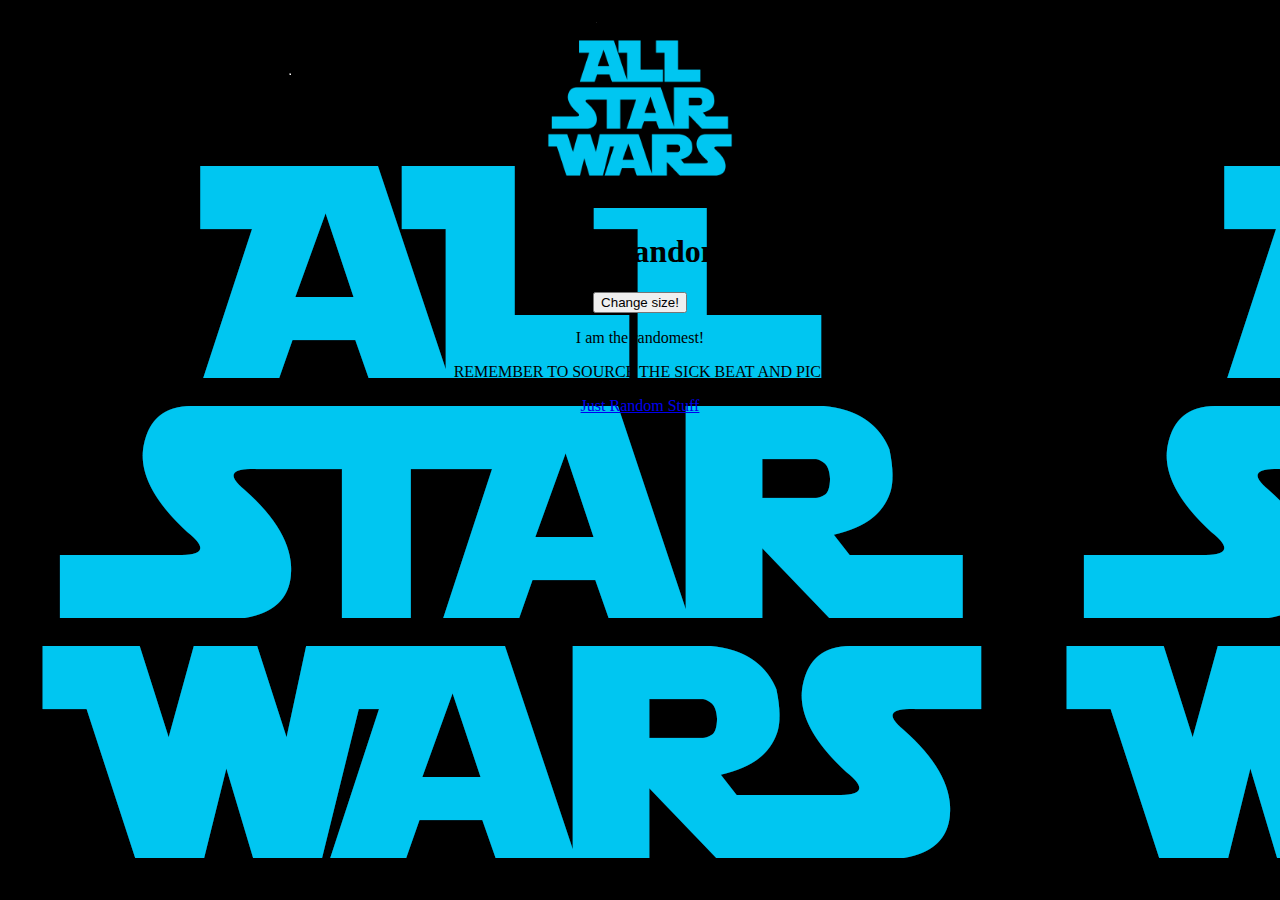
==== index.html @ e654e721 "adding more features" ====
<!DOCTYPE html>
<html lang="en">
<head>
	<!--Linking css, pages, and scripts-->
	<link rel="stylesheet" type="text/css" href="main.css">
	<link href="page.html">
	<script src="script.js"></script>
	<title>Adonis Pujols</title>
</head>
	<body>
		<!--mouse makes image bigger/smaller -->
		<img onmouseover="enlarge(this)" onmouseout="minimize(this)" src ="allstarwars.png" alt="Star Wars" width="200" height="200">
		<!--Introduction-->
		<h1 id="coolbutton">Mr. Random</h1>
		<button type="button" onClick="changeSize()">Change size!</button>
		<p>I am the randomest!</p>
		<p>REMEMBER TO SOURCE THE SICK BEAT AND PIC!</p>
			<a href="page.html">Just Random Stuff </a>
	</body>
</html>
---- main.css ----
body{
	background-image: url("allstarwars.png"); 
	text-align: center;
	font-family: "Lucida Console";
}
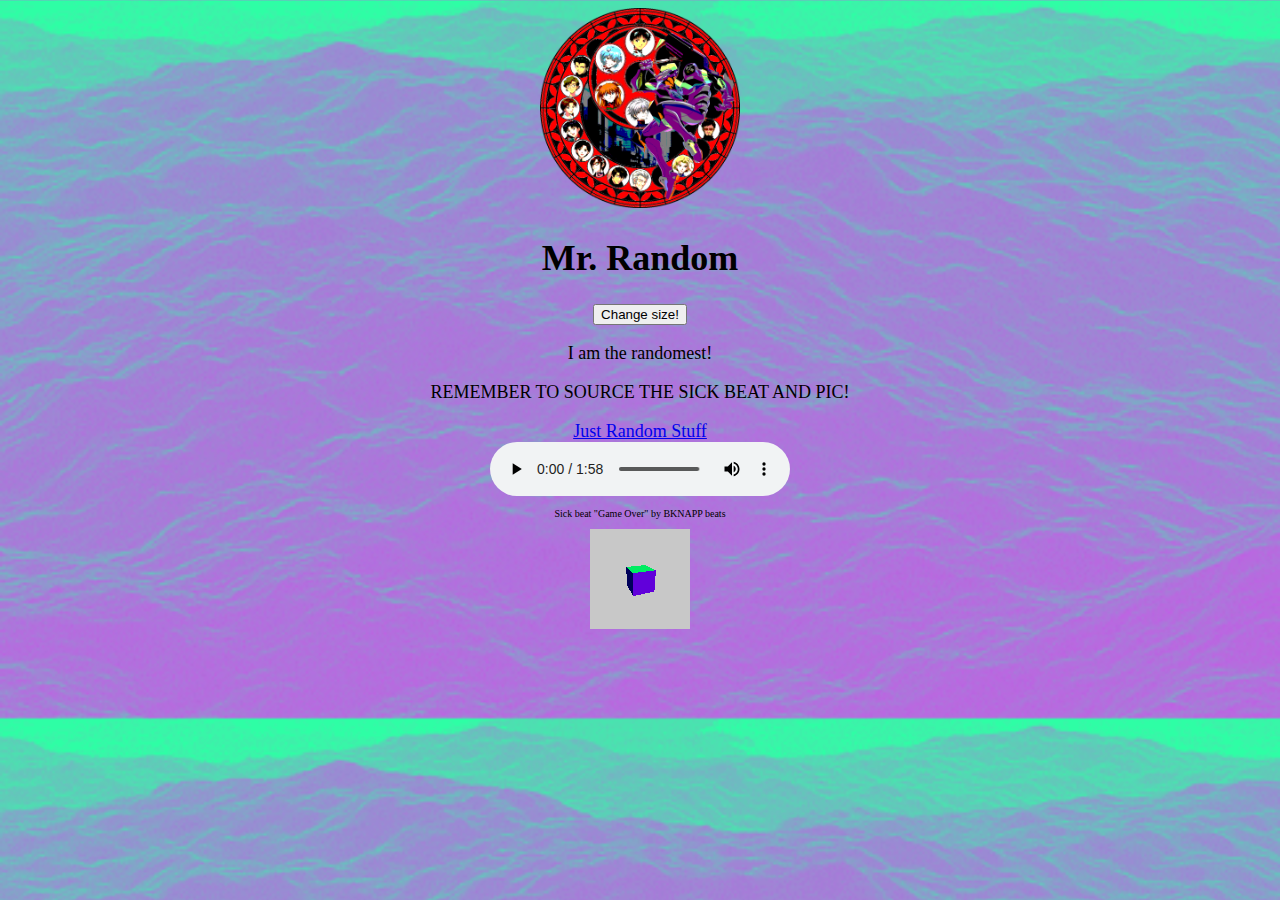
==== commit 11a24fb4: "First major update" ====
--- a/index.html
+++ b/index.html
@@ -1,20 +1,43 @@
+<!--WEBSITE PLAN:
+1. Construct basic site (disable javascript)
+2. Give it p5 visuals (2D).
+3. Add bootstrap.
+4. THEN try adding p5 WebGl!-->
 <!DOCTYPE html>
 <html lang="en">
 <head>
 	<!--Linking css, pages, and scripts-->
 	<link rel="stylesheet" type="text/css" href="main.css">
 	<link href="page.html">
+	<script src="p5.min.js"></script>
 	<script src="script.js"></script>
 	<title>Adonis Pujols</title>
 </head>
 	<body>
 		<!--mouse makes image bigger/smaller -->
-		<img onmouseover="enlarge(this)" onmouseout="minimize(this)" src ="allstarwars.png" alt="Star Wars" width="200" height="200">
+		<div class="img">
+			<img id= "mainPic" onmouseover="enlarge(this)" onmouseout="minimize(this)" src ="station_of_awakening__neon_genesis__evangelion_by_4xeyes1987-d5jlrra.png" alt="Animu stuff">
+		</div>
 		<!--Introduction-->
-		<h1 id="coolbutton">Mr. Random</h1>
-		<button type="button" onClick="changeSize()">Change size!</button>
-		<p>I am the randomest!</p>
-		<p>REMEMBER TO SOURCE THE SICK BEAT AND PIC!</p>
-			<a href="page.html">Just Random Stuff </a>
+		<div class="intro">
+			<div class="header">
+				<h1 id="coolbutton">Mr. Random</h1>
+				<button class="button" type="button" onClick="changeSize()">Change size!</button>
+			</div>
+			<!--Content-->
+			<div class ="content">
+				<p>I am the randomest!</p>
+				<p>REMEMBER TO SOURCE THE SICK BEAT AND PIC!</p>
+				<a href="page.html">Just Random Stuff </a>
+			</div>
+			<!--Beat-->
+			<div class="beat">
+				<audio controls autoplay loop>
+ 					<source src="Game Over by BKNAPP beats_soundcloud.mp3" type="audio/mpeg">
+					Your browser does not support the audio element. Upgrade, man!
+					</audio>
+				<p>Sick beat "Game Over" by BKNAPP beats</p>
+			</div>
+		</div>
 	</body>
 </html>--- a/main.css
+++ b/main.css
@@ -1,5 +1,21 @@
 body{
-	background-image: url("allstarwars.png"); 
+	background-image: url("vaporwave.gif");
+	/*Makes gif cover whole page regardless of system */
+	    -webkit-background-size: cover;
+        -moz-background-size: cover;
+        -o-background-size: cover;
+        background-size: cover; 
 	text-align: center;
+	font-size: 18px;
 	font-family: "Lucida Console";
+}
+.button{
+	cursor: pointer;
+}
+.beat{
+	font-size: 10px;
+}
+#mainPic{
+	width: 200px;
+	height: 200px;
 }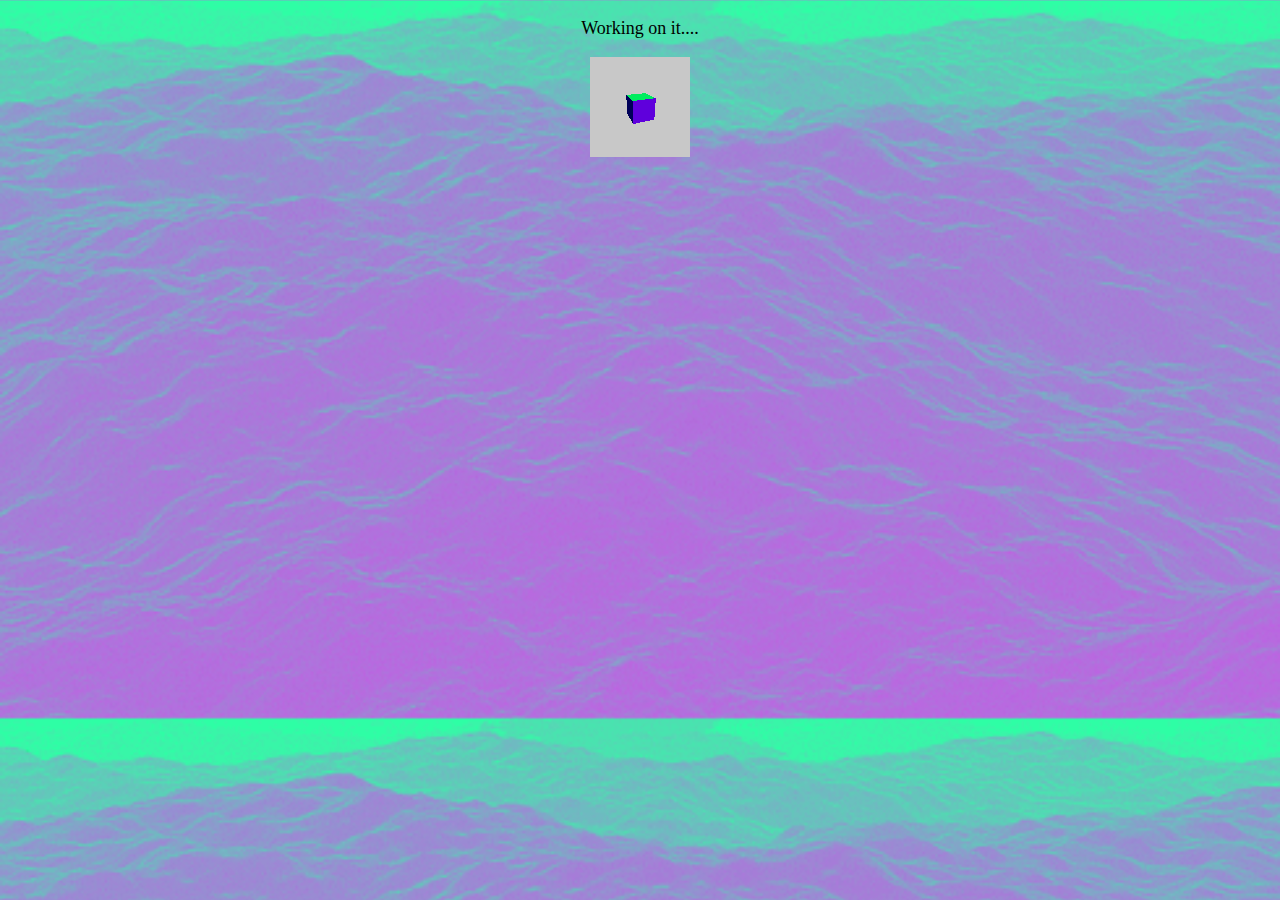
==== commit 9a522377: "Working on it ..." ====
--- a/index.html
+++ b/index.html
@@ -15,22 +15,22 @@
 </head>
 	<body>
 		<!--mouse makes image bigger/smaller -->
-		<div class="img">
+		<!--<div class="img">
 			<img id= "mainPic" onmouseover="enlarge(this)" onmouseout="minimize(this)" src ="station_of_awakening__neon_genesis__evangelion_by_4xeyes1987-d5jlrra.png" alt="Animu stuff">
 		</div>
-		<!--Introduction-->
+		<!--Introduction--
 		<div class="intro">
 			<div class="header">
 				<h1 id="coolbutton">Mr. Random</h1>
 				<button class="button" type="button" onClick="changeSize()">Change size!</button>
 			</div>
-			<!--Content-->
+			<!--Content--
 			<div class ="content">
 				<p>I am the randomest!</p>
 				<p>REMEMBER TO SOURCE THE SICK BEAT AND PIC!</p>
 				<a href="page.html">Just Random Stuff </a>
 			</div>
-			<!--Beat-->
+			<!--Beat--
 			<div class="beat">
 				<audio controls autoplay loop>
  					<source src="Game Over by BKNAPP beats_soundcloud.mp3" type="audio/mpeg">
@@ -38,6 +38,7 @@
 					</audio>
 				<p>Sick beat "Game Over" by BKNAPP beats</p>
 			</div>
-		</div>
+		</div>-->
+		<p> Working on it....</p>
 	</body>
-</html>+</html>
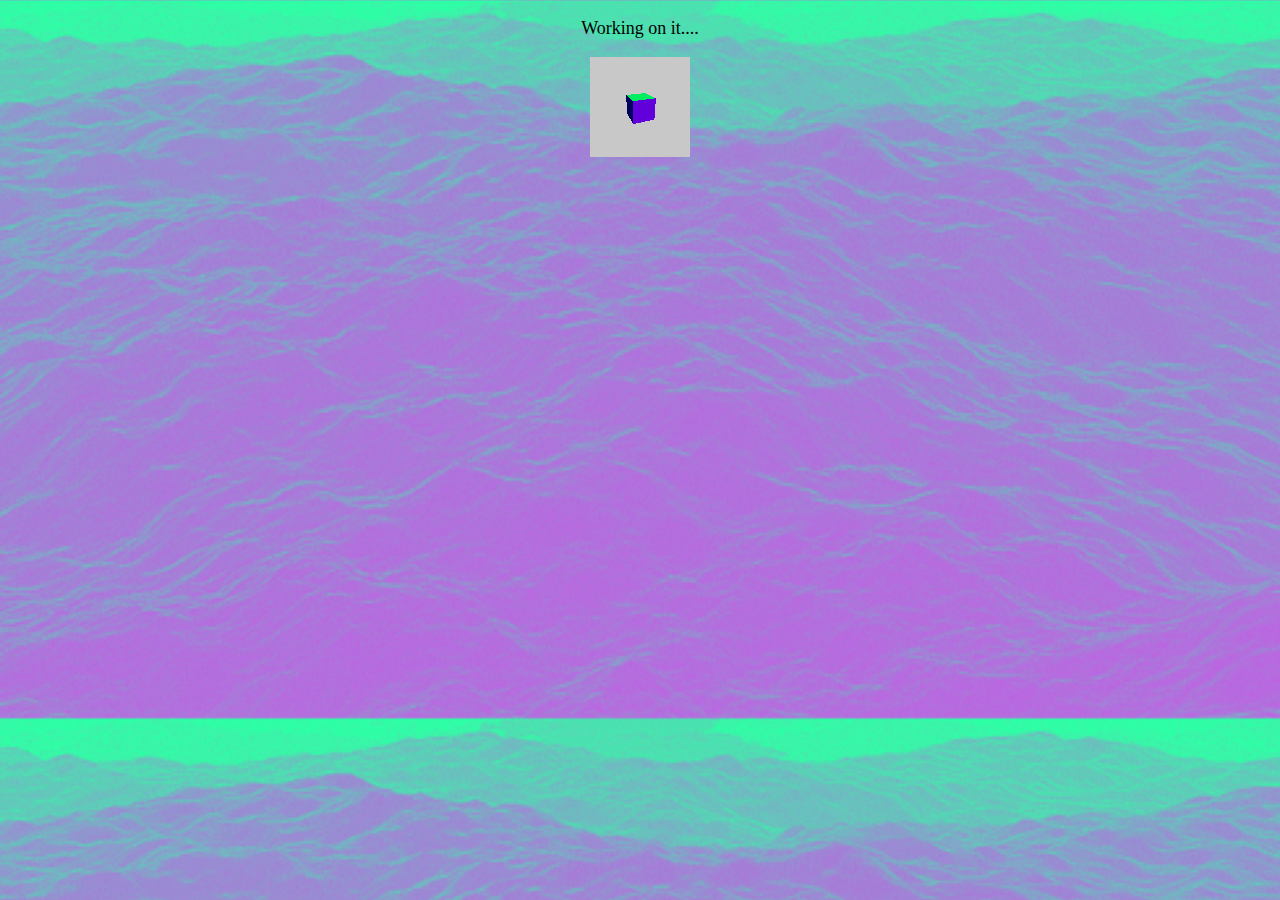
==== commit 0462b0ee: "Linking to earthchant" ====
--- a/index.html
+++ b/index.html
@@ -28,7 +28,7 @@
 			<div class ="content">
 				<p>I am the randomest!</p>
 				<p>REMEMBER TO SOURCE THE SICK BEAT AND PIC!</p>
-				<a href="page.html">Just Random Stuff </a>
+				<a href="earthChant/index.html">Just Random Stuff </a>
 			</div>
 			<!--Beat--
 			<div class="beat">
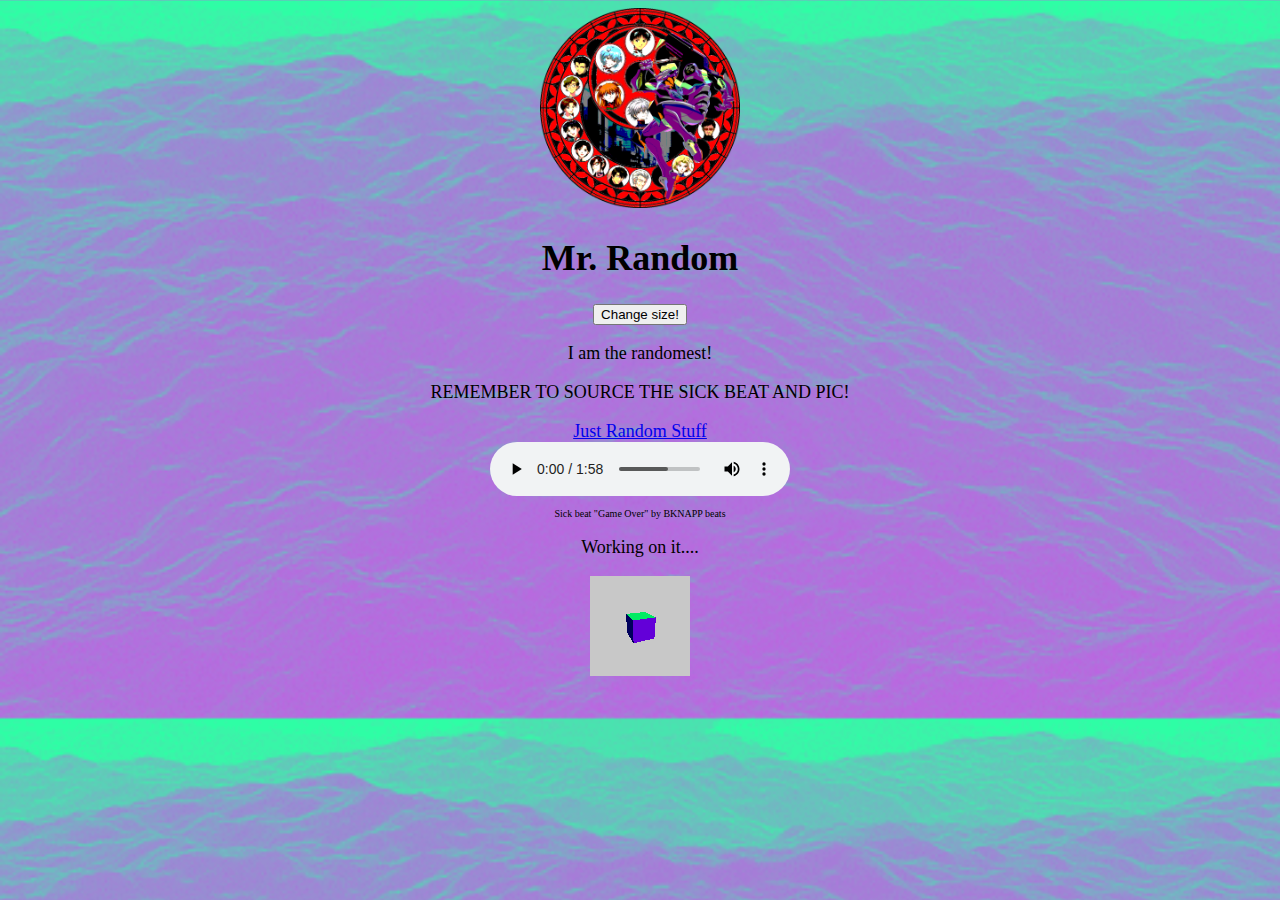
==== commit 788f20e7: "Uncommenting" ====
--- a/index.html
+++ b/index.html
@@ -15,22 +15,22 @@
 </head>
 	<body>
 		<!--mouse makes image bigger/smaller -->
-		<!--<div class="img">
+		<div class="img">
 			<img id= "mainPic" onmouseover="enlarge(this)" onmouseout="minimize(this)" src ="station_of_awakening__neon_genesis__evangelion_by_4xeyes1987-d5jlrra.png" alt="Animu stuff">
 		</div>
-		<!--Introduction--
+		<!--Introduction-->
 		<div class="intro">
 			<div class="header">
 				<h1 id="coolbutton">Mr. Random</h1>
 				<button class="button" type="button" onClick="changeSize()">Change size!</button>
 			</div>
-			<!--Content--
+			<!--Content-->
 			<div class ="content">
 				<p>I am the randomest!</p>
 				<p>REMEMBER TO SOURCE THE SICK BEAT AND PIC!</p>
 				<a href="earthChant/index.html">Just Random Stuff </a>
 			</div>
-			<!--Beat--
+			<!--Beat-->
 			<div class="beat">
 				<audio controls autoplay loop>
  					<source src="Game Over by BKNAPP beats_soundcloud.mp3" type="audio/mpeg">
@@ -38,7 +38,7 @@
 					</audio>
 				<p>Sick beat "Game Over" by BKNAPP beats</p>
 			</div>
-		</div>-->
+		</div>
 		<p> Working on it....</p>
 	</body>
 </html>
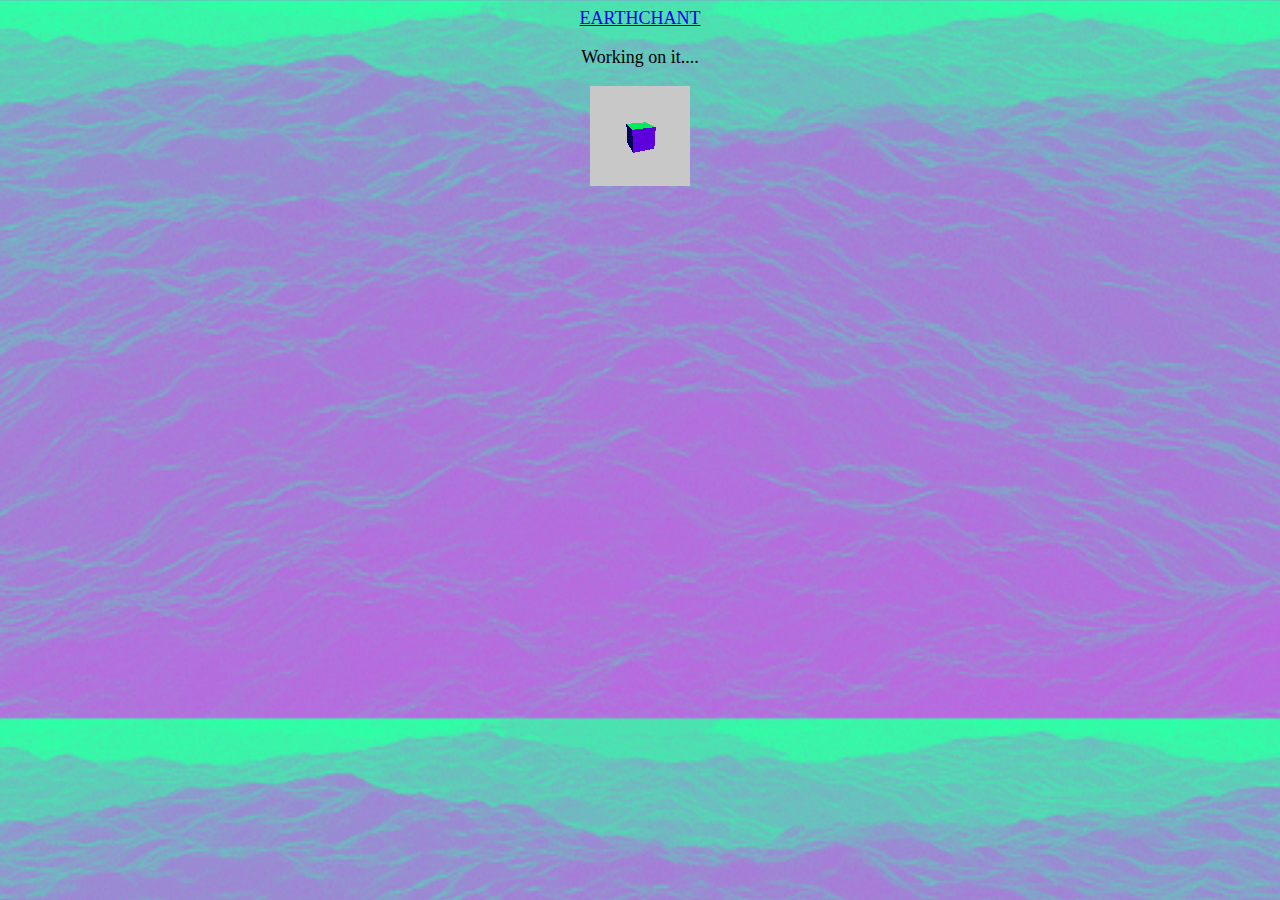
==== commit 31093747: "Update index.html" ====
--- a/index.html
+++ b/index.html
@@ -15,10 +15,10 @@
 </head>
 	<body>
 		<!--mouse makes image bigger/smaller -->
-		<div class="img">
+		<!-- <div class="img">
 			<img id= "mainPic" onmouseover="enlarge(this)" onmouseout="minimize(this)" src ="station_of_awakening__neon_genesis__evangelion_by_4xeyes1987-d5jlrra.png" alt="Animu stuff">
 		</div>
-		<!--Introduction-->
+		<!--Introduction
 		<div class="intro">
 			<div class="header">
 				<h1 id="coolbutton">Mr. Random</h1>
@@ -26,17 +26,17 @@
 			</div>
 			<!--Content-->
 			<div class ="content">
-				<p>I am the randomest!</p>
-				<p>REMEMBER TO SOURCE THE SICK BEAT AND PIC!</p>
-				<a href="earthChant/index.html">Just Random Stuff </a>
+				<!--<p>I am the randomest!</p>
+				<p>REMEMBER TO SOURCE THE SICK BEAT AND PIC!</p>-->
+				<a href="earthChant/index.html">EARTHCHANT </a>
 			</div>
-			<!--Beat-->
+			<!--Beat
 			<div class="beat">
 				<audio controls autoplay loop>
  					<source src="Game Over by BKNAPP beats_soundcloud.mp3" type="audio/mpeg">
 					Your browser does not support the audio element. Upgrade, man!
 					</audio>
-				<p>Sick beat "Game Over" by BKNAPP beats</p>
+				<p>Sick beat "Game Over" by BKNAPP beats</p>-->
 			</div>
 		</div>
 		<p> Working on it....</p>
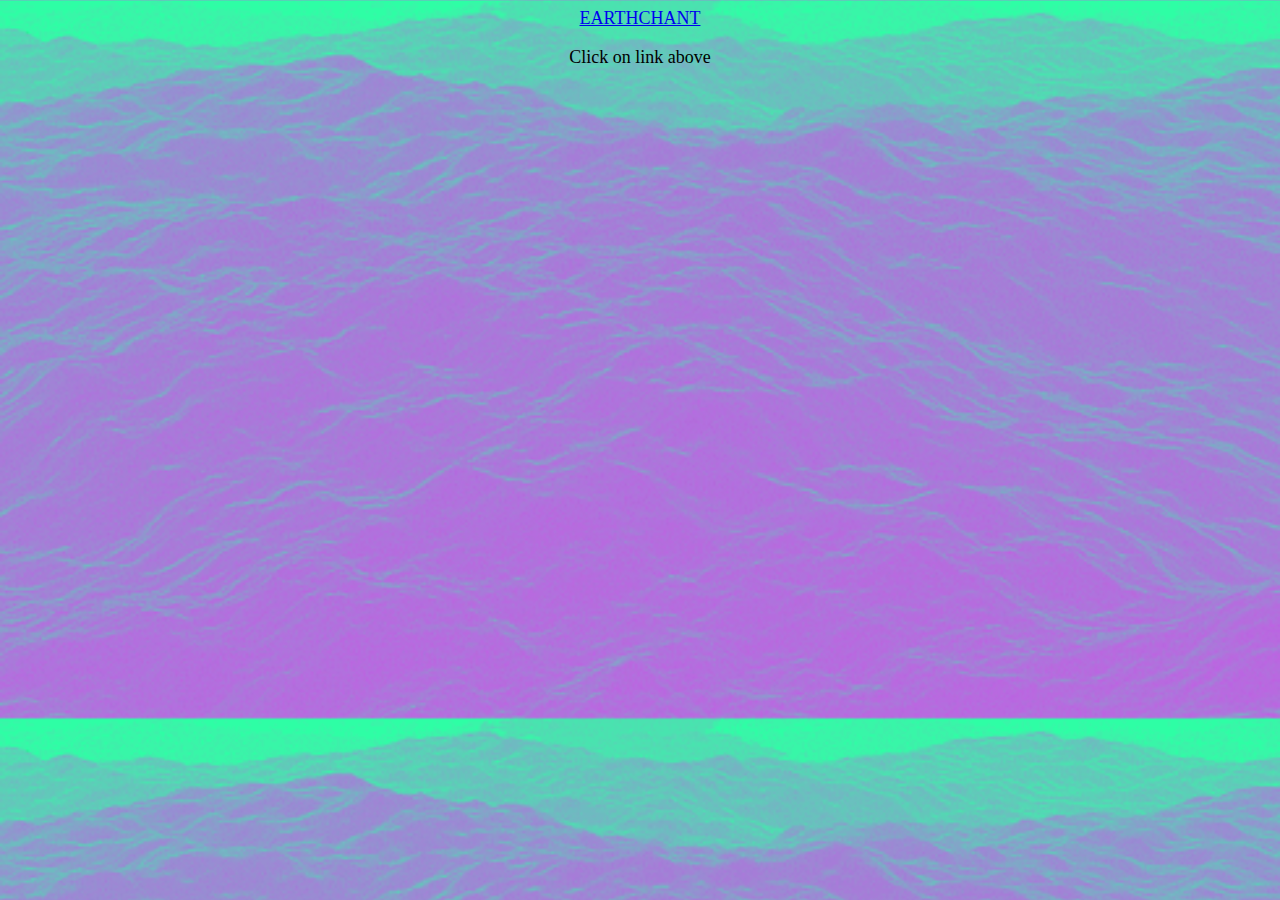
==== commit 2eff7346: "Commented stuff to simplify website for Demo Day" ====
--- a/index.html
+++ b/index.html
@@ -10,7 +10,7 @@
 	<link rel="stylesheet" type="text/css" href="main.css">
 	<link href="page.html">
 	<script src="p5.min.js"></script>
-	<script src="script.js"></script>
+	<!--<script src="script.js"></script>-->
 	<title>Adonis Pujols</title>
 </head>
 	<body>
@@ -39,6 +39,6 @@
 				<p>Sick beat "Game Over" by BKNAPP beats</p>-->
 			</div>
 		</div>
-		<p> Working on it....</p>
+		<p> Click on link above</p>
 	</body>
 </html>
